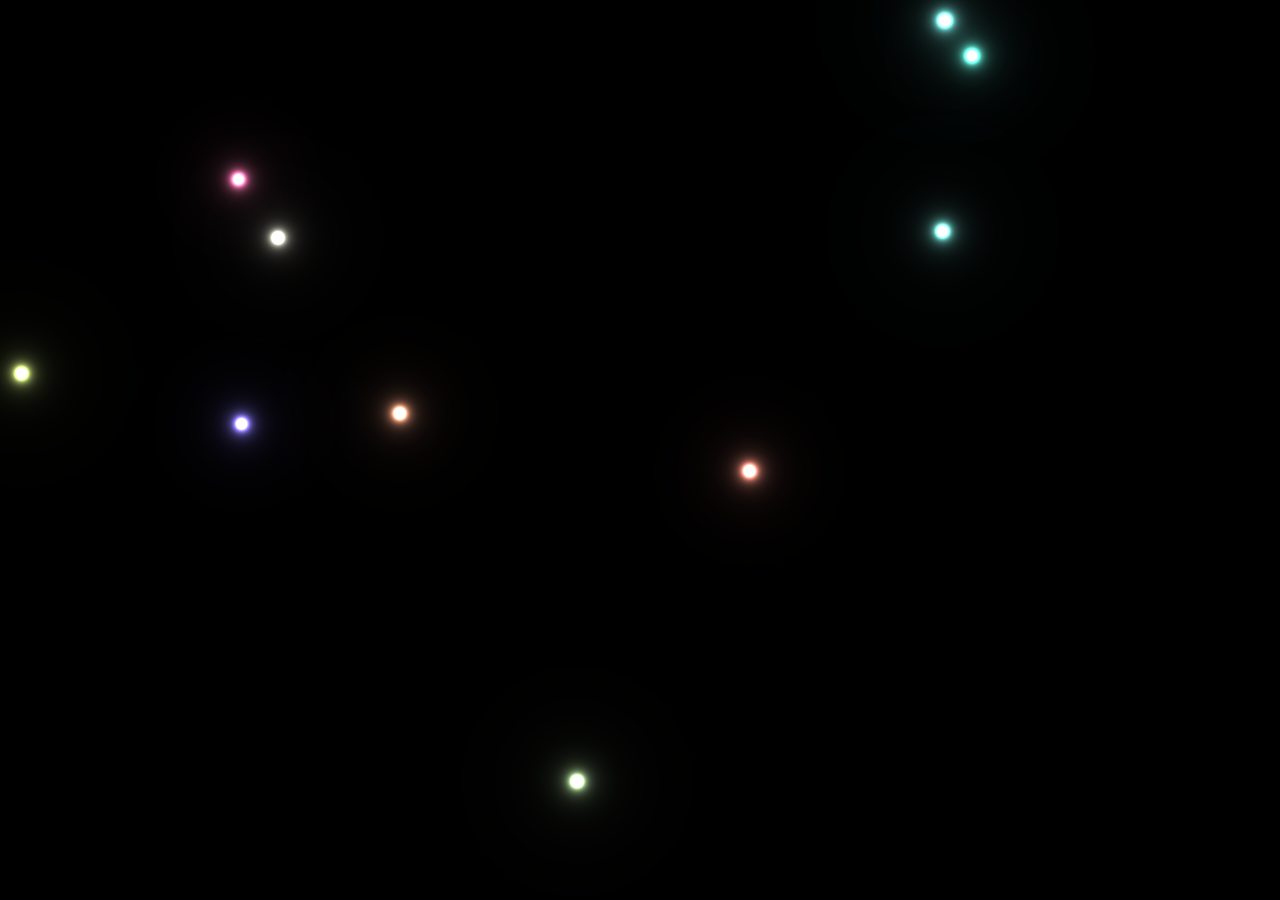
==== lights/index.html @ 6d28dee8 "Добавлен скетч lights" ====
<!DOCTYPE html>
<html lang="ru">
<head>
    <meta charset="UTF-8">
    <meta name="viewport" content="width=device-width, initial-scale=1.0">
    <title>LIGHTS</title>

    <link rel="stylesheet" href="index.css">
    <script src="src/Color.js"></script>
    <script src="src/Vector.js"></script>
    <script src="src/GradientMap.js"></script>
    <script src="src/Particle.js"></script>
    <script src="src/LightsAnimation.js"></script>
    <script src="index.js"></script>
</head>
<body class="body">
    <div class="cnv-container">
        <canvas class="cnv"></canvas>
    </div>
</body>
</html>
---- lights/index.css ----
* {
    box-sizing: border-box;
    margin: 0;
    padding: 0;
}

.body {
    width: 100%;
    height: 100vh;
    background-color: #000;
}

.cnv-container {
    width: 100%;
    height: 100%;
}

.cnv {
    display: block;
    width: 100%;
    height: 100%;
}
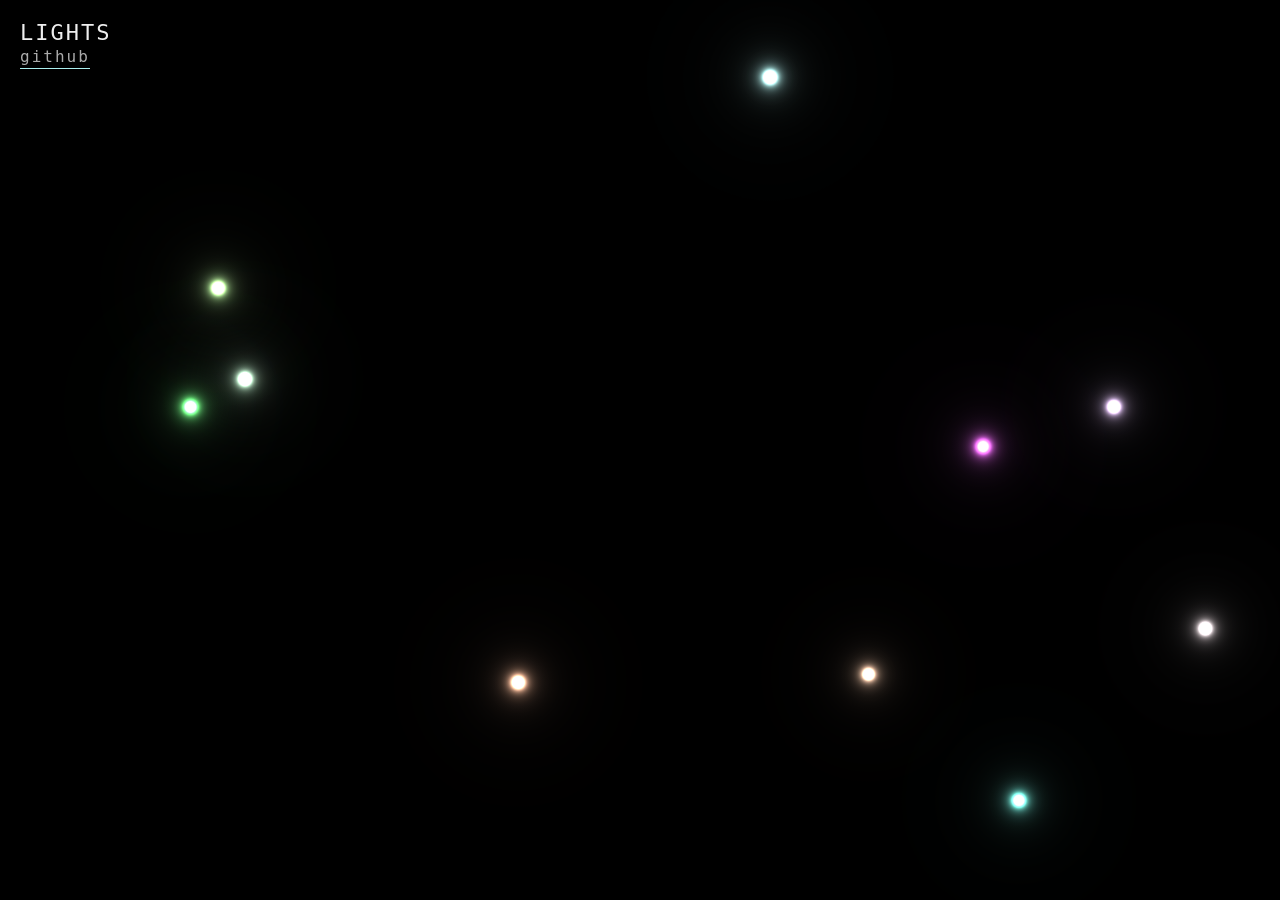
==== commit 2b9c6d7a: "Добавлены заголовки и ссылки на Github" ====
--- a/lights/index.html
+++ b/lights/index.html
@@ -14,6 +14,13 @@
     <script src="index.js"></script>
 </head>
 <body class="body">
+    <div class="info" style="position: absolute; z-index: 1; padding: 20px; top: 0; left: 0;">
+        <h1 class="inf-title"
+            style="color: #eee; font-family: monospace; font-weight: 300; font-size: 22px; letter-spacing: 2px;">LIGHTS
+        </h1>
+        <a href="https://github.com/VladislavGz/sketches-vgz/tree/main/lights"
+            style="color: #aaa; font-family: monospace; font-size: 16px; text-decoration: none; border-bottom: 1px solid #aee; letter-spacing: 2px; padding-bottom: 2px; display: block; width: min-content; margin-top: 2px;">github</a>
+    </div>
     <div class="cnv-container">
         <canvas class="cnv"></canvas>
     </div>
